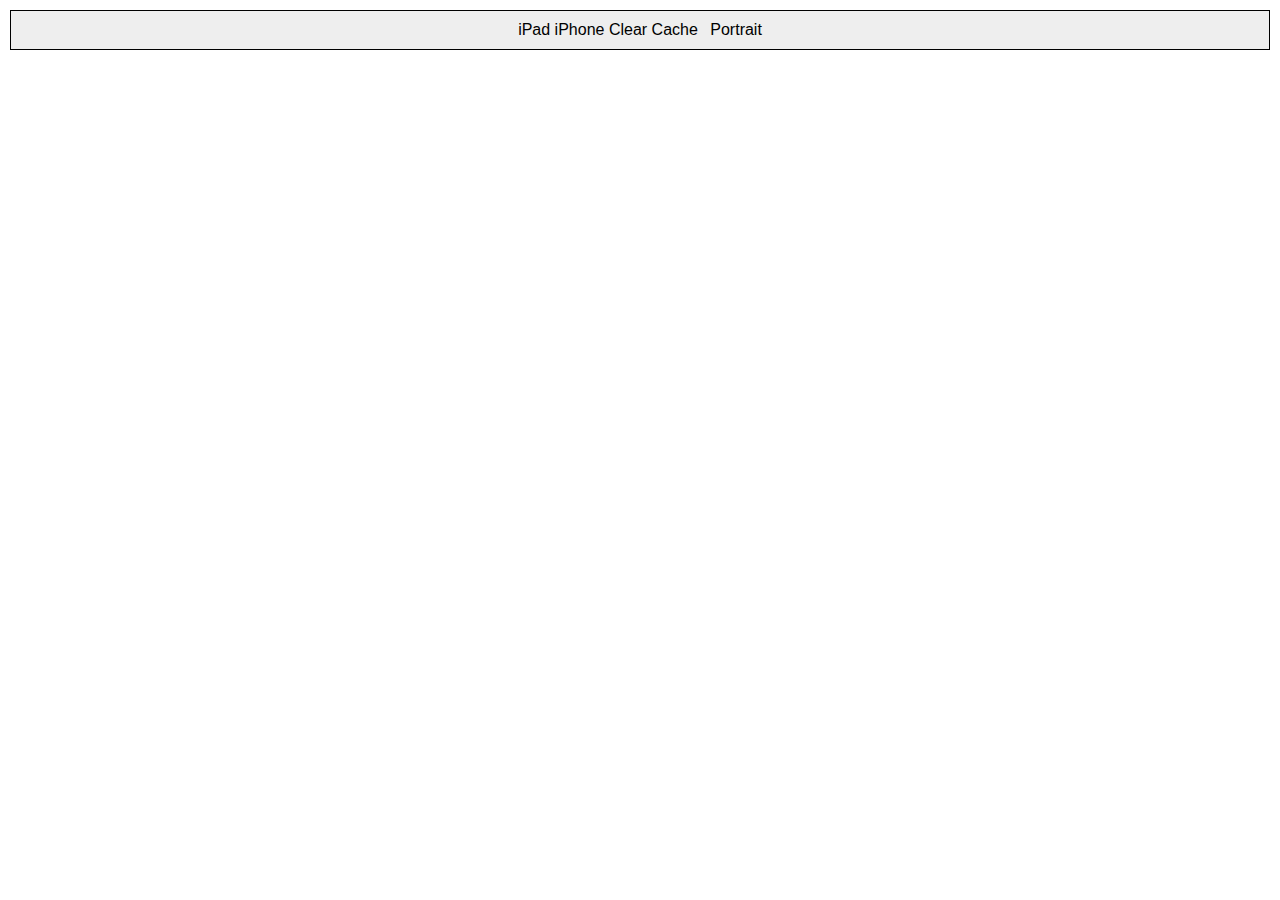
==== index.html @ c35fdd64 "first commit" ====
<!DOCTYPE html PUBLIC "-//W3C//DTD XHTML 1.0 Strict//EN" "http://www.w3.org/TR/xhtml1/DTD/xhtml1-strict.dtd">
<html xmlns="http://www.w3.org/1999/xhtml">
<head>
  <title>iPhone and iPad App Prototyping</title>
  <meta http-equiv="Content-Type" content="text/html; charset=UTF-8" />
  
  <!--APPLE STUFF-->
  <meta name="viewport" content="width=device-width; initial-scale=1.0; maximum-scale=1.0; user-scalable=0;" />
  <meta name="apple-mobile-web-app-status-bar-style" content="black-translucent" />
  <meta name="apple-mobile-web-app-capable" content="yes" />
  <link rel="apple-touch-icon" href="./assets/images/icon.png" />
  
  <!--STYLES-->
  <link rel="stylesheet" href="./assets/css/base.css" />
  <link rel="stylesheet" href="./assets/css/interface_prototype.css" />
  
  <!--JAVASCRIPT-->
  <script type="text/javascript" src="./assets/js/jquery.js"></script>
  <script type="text/javascript" src="./assets/js/jquery.console.log.js"></script>
  <script type="text/javascript" src="./assets/js/jquery.interface_prototype.js"></script>
  <script type="text/javascript">
  $(document).ready(function(){
    $('#interface_prototype').interfacePrototype();
   });
  </script>
</head>
<body>
  <div id="interface_prototype">
    <div class="navigation">
      <div class="select_device">
        <a href="device=ipad">iPad</a>
        <a href="device=iphone">iPhone</a>
        <a href="clear_cache=true">Clear Cache</a>
      </div>
      <div class="select_orientation">
        <a href="desktop_landscape" style="display:none;">Landscape</a>
        <a href="desktop_portrait">Portrait</a>
      </div>
    </div>
	  <div class="templates">
	  </div>
  </div>
</body>
</html>
---- assets/css/base.css ----
/*RESET*/
body,div,dl,dt,dd,ul,ol,li,h1,h2,h3,h4,h5,h6,pre,form,fieldset,input,textarea,p,blockquote,th,td{margin:0;padding:0;}
table{border-collapse:collapse;border-spacing:0;}
fieldset,img{border:0;}
address,caption,cite,code,dfn,em,strong,th,var{font-style:normal;font-weight:normal;}
ol,ul{list-style:none;}
caption,th{text-align:left;}
h1,h2,h3,h4,h5,h6{font-size:100%;font-weight:normal;}
q:before,q:after{content:'';}
abbr,acronym{border:0;}
/* remember to define focus styles! */
:focus {
	outline: 0;
}
---- assets/css/interface_prototype.css ----
body {
  overflow-x: hidden;
  -webkit-user-select: none;
  -webkit-text-size-adjust: none;
}

.hide{
	display:none !important;
}

#interface_prototype .hide{
	display:none !important;
}

#interface_prototype .navigation,
#interface_prototype .templates .orientation_portrait,
#interface_prototype .templates .orientation_landscape{
	display:none;
}

/*Make elements visible depending on device and orientation*/
#interface_prototype.portrait .templates .orientation_portrait,
#interface_prototype.landscape .templates .orientation_landscape,

#interface_prototype.desktop_landscape .templates .orientation_landscape,
#interface_prototype.desktop_portrait .templates .orientation_portrait,

#interface_prototype.desktop_landscape .navigation,
#interface_prototype.desktop_portrait .navigation{
	display:block;
}

/*Display ipad container if we're on a desktop looking at ipad*/
#interface_prototype.desktop_landscape .templates .device_ipad .orientation_landscape{
	background:url("../images/ipad-landscape.png") no-repeat scroll left top transparent;
	height:882px;
	padding:115px 0 0 125px;
	width:1151px;
	margin:0 auto;
}
/*Display portrait container if we're looking at portrait, or if landscape isn't available*/
#interface_prototype.desktop_portrait .templates .device_ipad .orientation_portrait,
#interface_prototype.desktop_portrait .templates .device_ipad .orientation_default,
#interface_prototype.desktop_landscape .templates .device_ipad .orientation_default{
	background:url("../images/ipad-portrait.png") no-repeat scroll left top transparent;
	height:1151px;
	margin:0 auto;
	padding:126px 0 0 115px;
	width:882px;
}

/*Display iphone container if we're on a desktop looking at iphone*/
#interface_prototype.desktop_landscape .templates .device_iphone .orientation_landscape{
	background:url("../images/iphone-landscape.png") no-repeat scroll left top transparent;
	height:353px;
	padding:36px 0 0 121px;
	width:598px;
	margin:0 auto;
}
#interface_prototype.desktop_portrait .templates .device_iphone .orientation_portrait,
#interface_prototype.desktop_portrait .templates .device_iphone .orientation_default,
#interface_prototype.desktop_landscape .templates .device_iphone .orientation_default{
	background:url("../images/iphone-portrait.png") no-repeat scroll left top transparent;
	height:598px;
	margin:0 auto;
	padding:121px 0 0 36px;
	width:353px;
}

#interface_prototype .navigation{
	background:none repeat scroll 0 0 #EEEEEE;
	border:1px solid black;
	font-family:arial;
	margin:10px;
	padding:10px;
	text-align:center;
}
	#interface_prototype .navigation div{
		display:inline;
		margin:0 4px;
	}
	#interface_prototype .navigation div a{
		color:black;
		text-decoration:none;
	}
	#interface_prototype .navigation div a:hover{
		text-decoration:underline;
	}

#interface_prototype .navigation .select_orientation{
	
}
#interface_prototype .navigation .select_orientation a{
	
}
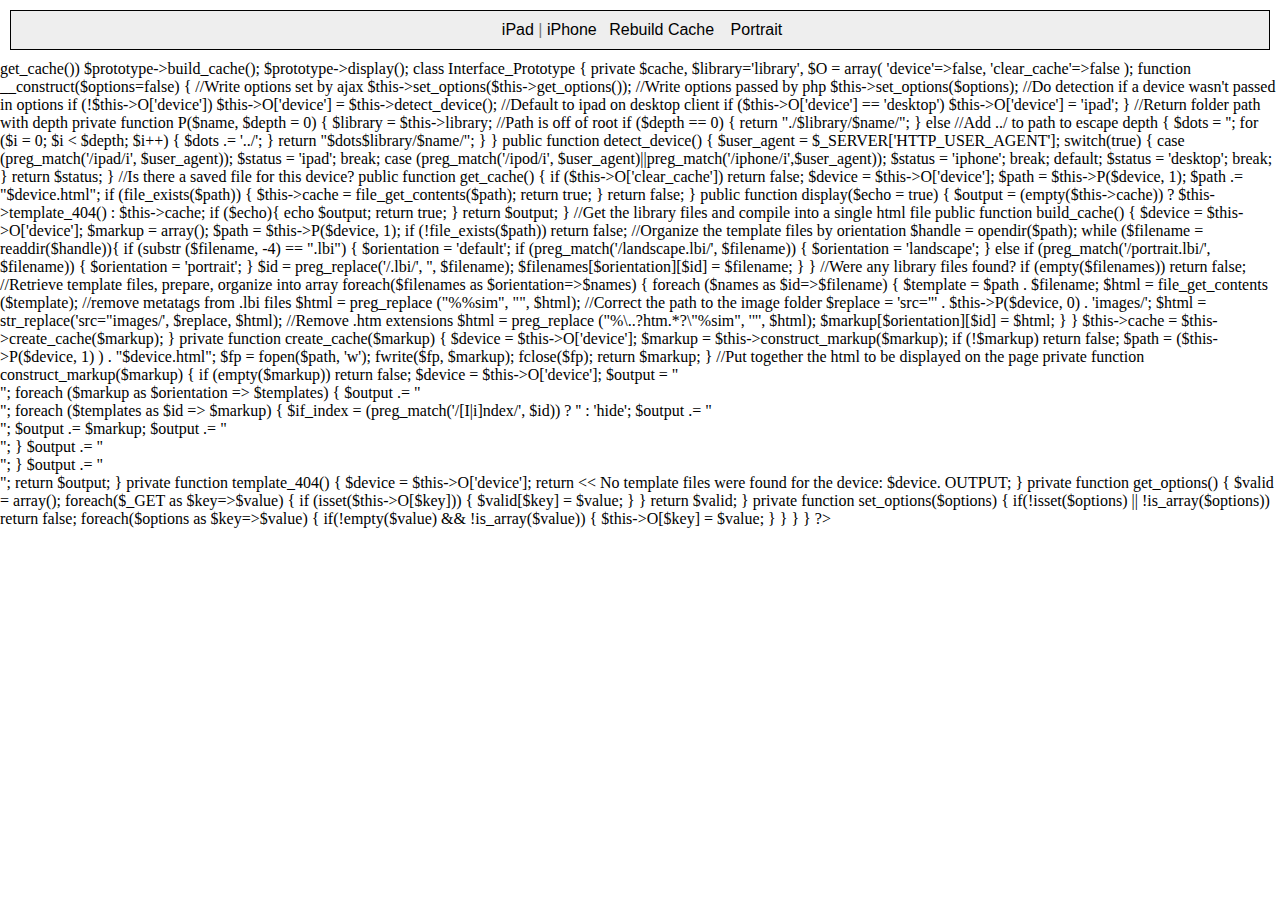
==== commit e7fe208e: "revised" ====
--- a/index.html
+++ b/index.html
@@ -8,7 +8,7 @@
   <meta name="viewport" content="width=device-width; initial-scale=1.0; maximum-scale=1.0; user-scalable=0;" />
   <meta name="apple-mobile-web-app-status-bar-style" content="black-translucent" />
   <meta name="apple-mobile-web-app-capable" content="yes" />
-  <link rel="apple-touch-icon" href="./assets/images/icon.png" />
+  <link rel="apple-touch-icon" href="./assets/images/logo.png" />
   
   <!--STYLES-->
   <link rel="stylesheet" href="./assets/css/base.css" />
@@ -27,10 +27,14 @@
 <body>
   <div id="interface_prototype">
     <div class="navigation">
-      <div class="select_device">
-        <a href="device=ipad">iPad</a>
-        <a href="device=iphone">iPhone</a>
-        <a href="clear_cache=true">Clear Cache</a>
+      <div class="ajax_call">
+        <div class="select_device">
+          <a href="device=ipad">iPad</a> | 
+          <a href="device=iphone">iPhone</a>
+        </div>
+        <div class="clear_cache">
+          <a href="clear_cache=true">Rebuild Cache</a>
+        </div>
       </div>
       <div class="select_orientation">
         <a href="desktop_landscape" style="display:none;">Landscape</a>
--- a/assets/css/interface_prototype.css
+++ b/assets/css/interface_prototype.css
@@ -11,7 +11,15 @@
 #interface_prototype .hide{
 	display:none !important;
 }
-
+.debug{
+	background:red;
+	padding:10px;
+	text-align:center;
+	color:white;
+}
+#interface_prototype .select_device{
+	color:#777;
+}
 #interface_prototype .navigation,
 #interface_prototype .templates .orientation_portrait,
 #interface_prototype .templates .orientation_landscape{
